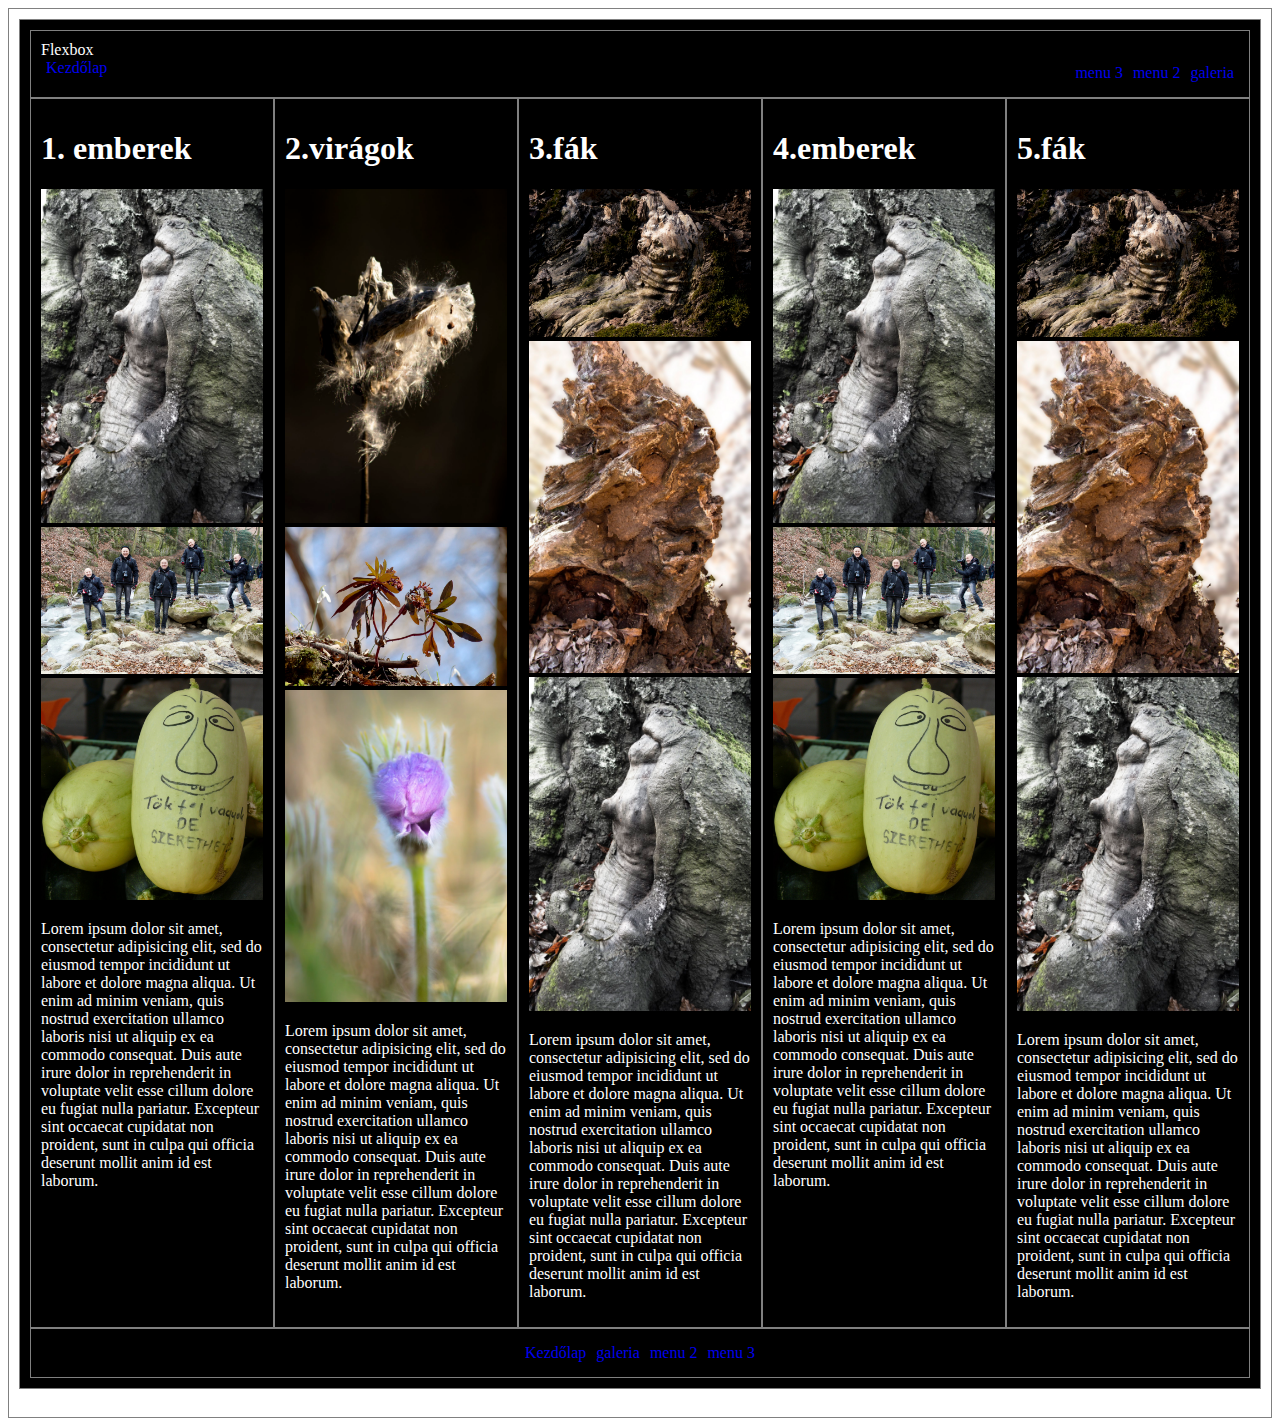
==== FlexGaleria/public_html/galeria.html @ ebb05934 "galéria 1" ====
<!DOCTYPE html>
<!--
To change this license header, choose License Headers in Project Properties.
To change this template file, choose Tools | Templates
and open the template in the editor.
-->
<html>
    <head>
        <title>Bartucz Tamas</title>
        <meta charset="UTF-8">
        <meta name="viewport" content="width=device-width, initial-scale=1.0">
        <link href="stilus.css" rel="stylesheet" type="text/css"/>
    </head>
     <body>
        <main>
            
            
            <header>Flexbox
            
             <nav>         
                
                 <div >
                    <a href="index.html">Kezdőlap</a>
             </div>
             
             <div id = felso>
                    <a href="galeria.html">galeria</a>
                    <a href="index.html">menu 2</a>
                    <a href="index.html">menu 3</a>
                    
                    </div>
                
            </nav>
            
            
            
            
            </header>
            <article id="galeria">
                
                <section>
                    <h1> 1. emberek </h1>
                    <img src="kepek/szerelmespar.jpg" alt=""/>
                    <img src="kepek/tobbisvanbelole.jpg" alt=""/>
                    <img src="kepek/tokfej.JPG" alt=""/>
                <p>
                        Lorem ipsum dolor sit amet, consectetur adipisicing elit, sed do eiusmod tempor incididunt ut labore et dolore magna aliqua. Ut enim ad minim veniam, quis nostrud exercitation ullamco laboris nisi ut aliquip ex ea commodo consequat. Duis aute irure dolor in reprehenderit in voluptate velit esse cillum dolore eu fugiat nulla pariatur. Excepteur sint occaecat cupidatat non proident, sunt in culpa qui officia deserunt mollit anim id est laborum.
                    </p>
                    
                </section>
                 <section>
                    <h1> 2.virágok </h1>
                    <img src="kepek/bolyhos.jpg" alt=""/>
                    <img src="kepek/erdeikutyatej.jpg" alt=""/>
                    <img src="kepek/kokorcsin1.jpg" alt=""/>
                    
                    
                <p>
                        Lorem ipsum dolor sit amet, consectetur adipisicing elit, sed do eiusmod tempor incididunt ut labore et dolore magna aliqua. Ut enim ad minim veniam, quis nostrud exercitation ullamco laboris nisi ut aliquip ex ea commodo consequat. Duis aute irure dolor in reprehenderit in voluptate velit esse cillum dolore eu fugiat nulla pariatur. Excepteur sint occaecat cupidatat non proident, sunt in culpa qui officia deserunt mollit anim id est laborum.
                    </p>
                    
                </section>
                
                 <section>
                    <h1> 3.fák </h1>
                    <img src="kepek/fatorzo.jpg" alt=""/>
                    <img src="kepek/oregfej.jpg" alt=""/>
                    <img src="kepek/szerelmespar.jpg" alt=""/>
                    
                <p>
                        Lorem ipsum dolor sit amet, consectetur adipisicing elit, sed do eiusmod tempor incididunt ut labore et dolore magna aliqua. Ut enim ad minim veniam, quis nostrud exercitation ullamco laboris nisi ut aliquip ex ea commodo consequat. Duis aute irure dolor in reprehenderit in voluptate velit esse cillum dolore eu fugiat nulla pariatur. Excepteur sint occaecat cupidatat non proident, sunt in culpa qui officia deserunt mollit anim id est laborum.
                    </p>
                    
                </section>
                
                 <section>
                    <h1> 4.emberek </h1>
                    
                    <img src="kepek/szerelmespar.jpg" alt=""/>
                    <img src="kepek/tobbisvanbelole.jpg" alt=""/>
                    <img src="kepek/tokfej.JPG" alt=""/>
                    
                <p>
                        Lorem ipsum dolor sit amet, consectetur adipisicing elit, sed do eiusmod tempor incididunt ut labore et dolore magna aliqua. Ut enim ad minim veniam, quis nostrud exercitation ullamco laboris nisi ut aliquip ex ea commodo consequat. Duis aute irure dolor in reprehenderit in voluptate velit esse cillum dolore eu fugiat nulla pariatur. Excepteur sint occaecat cupidatat non proident, sunt in culpa qui officia deserunt mollit anim id est laborum.
                    </p>
                    
                </section>
                
                 <section>
                    <h1> 5.fák </h1>
                    
                    <img src="kepek/fatorzo.jpg" alt=""/>
                    <img src="kepek/oregfej.jpg" alt=""/>
                    <img src="kepek/szerelmespar.jpg" alt=""/>
                    
                    
                <p>
                        Lorem ipsum dolor sit amet, consectetur adipisicing elit, sed do eiusmod tempor incididunt ut labore et dolore magna aliqua. Ut enim ad minim veniam, quis nostrud exercitation ullamco laboris nisi ut aliquip ex ea commodo consequat. Duis aute irure dolor in reprehenderit in voluptate velit esse cillum dolore eu fugiat nulla pariatur. Excepteur sint occaecat cupidatat non proident, sunt in culpa qui officia deserunt mollit anim id est laborum.
                    </p>
                    
                </section>
          
                
                
                
                
                
                
                
                
                
                
                    </article>
                
                   
            <footer>
               <nav>         
                
                 
                    <a href="index.html">Kezdőlap</a>
                    <a href="galeria.html">galeria</a>
                    <a href="index.html">menu 2</a>
                    <a href="index.html">menu 3</a>
                
            </nav>
                
                
                
            </footer>
                   
                    
                   
          
                  
        </main>
        <div>TODO write content</div>
    </body>
</html>
---- FlexGaleria/public_html/stilus.css ----
@charset "utf-8";

body,header,main, section, footer{
    border: 1px solid grey;
    box-sizing: border-box;
    padding: 10px;
    color: white;
}

main {
    margin: auto    ;
    padding: 10px;
    background: black;
    
    
    
}

article{
    
    display: flex;
    flex-direction:row;
    flex-wrap: wrap;
    
    
}

section {
    flex: 1 0 25%;
    
}
#galeria section {
    flex: 1 0 20%;
    
}


footer nav{
    
    display: flex;
    justify-content: center;
    
    
}

nav{
    display: flex;
    justify-content:space-between;
}
nav #felso{
    display: flex;
    flex-direction: row-reverse;
    
}

nav a {
    
    text-decoration: none;
    padding: 5px;
}
section img{
    width: 100%;
}












@media screen and (max-width:900px){
    
section {
    flex: 33.3333%;
    
}
    
    
    
}


@media screen and (max-width:600px){
    
section {
    flex: auto;
    
}
    
nav{
   
    flex-direction:column;
}
nav #felso{
    
   
    flex-direction: column-reverse;
    
}


    
    
}
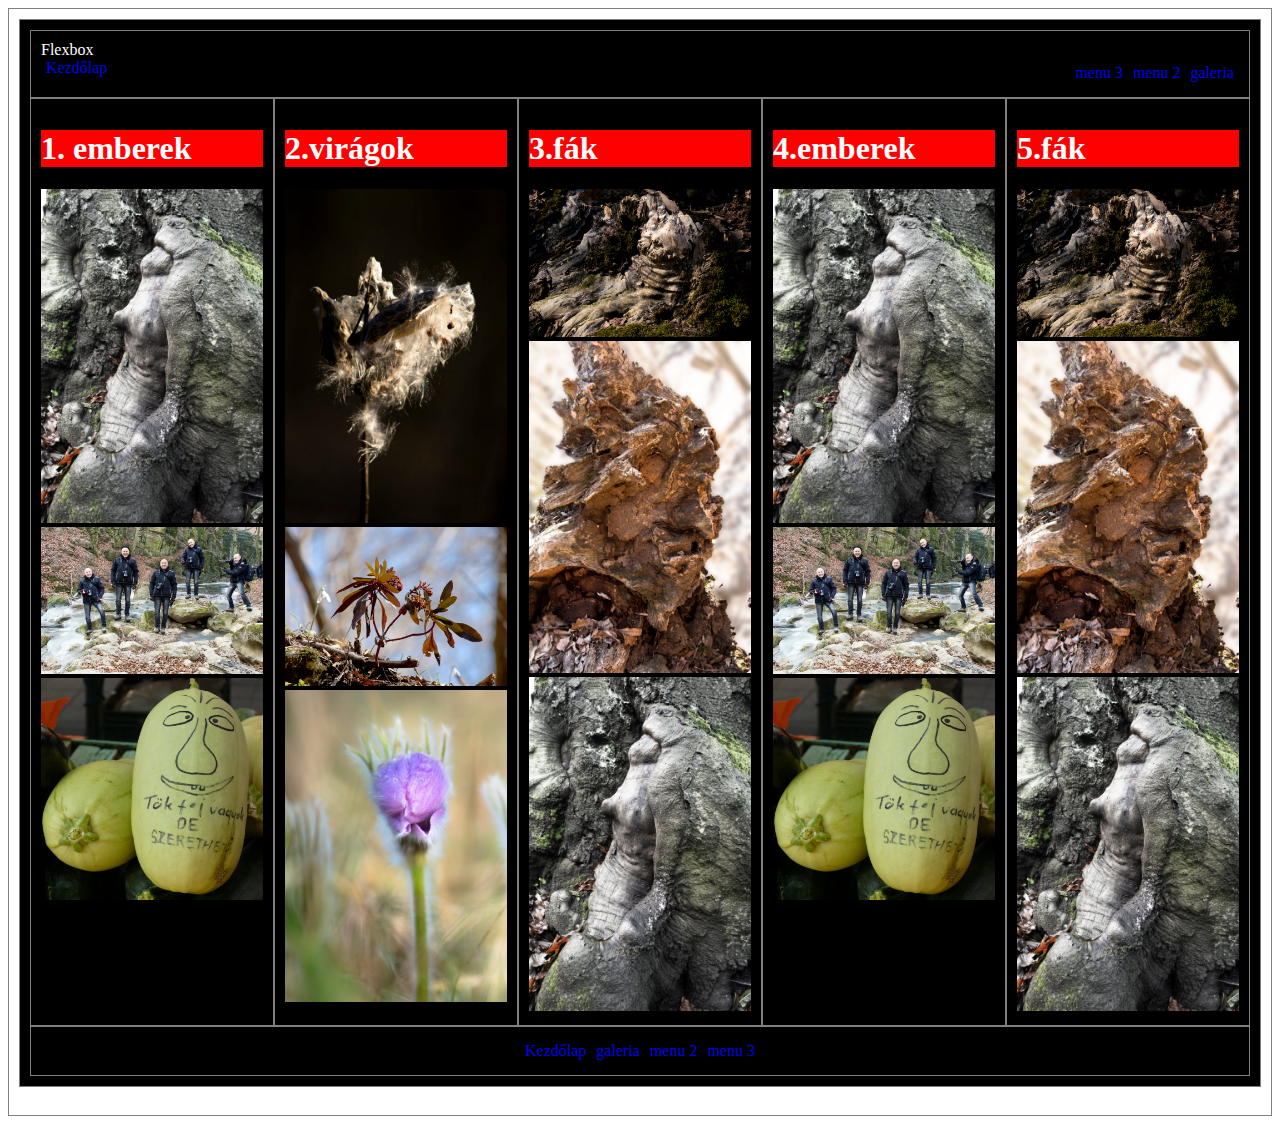
==== commit 5bc84189: "galéria beépítése" ====
--- a/FlexGaleria/public_html/galeria.html
+++ b/FlexGaleria/public_html/galeria.html
@@ -43,9 +43,7 @@
                     <img src="kepek/szerelmespar.jpg" alt=""/>
                     <img src="kepek/tobbisvanbelole.jpg" alt=""/>
                     <img src="kepek/tokfej.JPG" alt=""/>
-                <p>
-                        Lorem ipsum dolor sit amet, consectetur adipisicing elit, sed do eiusmod tempor incididunt ut labore et dolore magna aliqua. Ut enim ad minim veniam, quis nostrud exercitation ullamco laboris nisi ut aliquip ex ea commodo consequat. Duis aute irure dolor in reprehenderit in voluptate velit esse cillum dolore eu fugiat nulla pariatur. Excepteur sint occaecat cupidatat non proident, sunt in culpa qui officia deserunt mollit anim id est laborum.
-                    </p>
+                
                     
                 </section>
                  <section>
@@ -55,9 +53,7 @@
                     <img src="kepek/kokorcsin1.jpg" alt=""/>
                     
                     
-                <p>
-                        Lorem ipsum dolor sit amet, consectetur adipisicing elit, sed do eiusmod tempor incididunt ut labore et dolore magna aliqua. Ut enim ad minim veniam, quis nostrud exercitation ullamco laboris nisi ut aliquip ex ea commodo consequat. Duis aute irure dolor in reprehenderit in voluptate velit esse cillum dolore eu fugiat nulla pariatur. Excepteur sint occaecat cupidatat non proident, sunt in culpa qui officia deserunt mollit anim id est laborum.
-                    </p>
+                
                     
                 </section>
                 
@@ -67,9 +63,7 @@
                     <img src="kepek/oregfej.jpg" alt=""/>
                     <img src="kepek/szerelmespar.jpg" alt=""/>
                     
-                <p>
-                        Lorem ipsum dolor sit amet, consectetur adipisicing elit, sed do eiusmod tempor incididunt ut labore et dolore magna aliqua. Ut enim ad minim veniam, quis nostrud exercitation ullamco laboris nisi ut aliquip ex ea commodo consequat. Duis aute irure dolor in reprehenderit in voluptate velit esse cillum dolore eu fugiat nulla pariatur. Excepteur sint occaecat cupidatat non proident, sunt in culpa qui officia deserunt mollit anim id est laborum.
-                    </p>
+                
                     
                 </section>
                 
@@ -80,9 +74,7 @@
                     <img src="kepek/tobbisvanbelole.jpg" alt=""/>
                     <img src="kepek/tokfej.JPG" alt=""/>
                     
-                <p>
-                        Lorem ipsum dolor sit amet, consectetur adipisicing elit, sed do eiusmod tempor incididunt ut labore et dolore magna aliqua. Ut enim ad minim veniam, quis nostrud exercitation ullamco laboris nisi ut aliquip ex ea commodo consequat. Duis aute irure dolor in reprehenderit in voluptate velit esse cillum dolore eu fugiat nulla pariatur. Excepteur sint occaecat cupidatat non proident, sunt in culpa qui officia deserunt mollit anim id est laborum.
-                    </p>
+               
                     
                 </section>
                 
@@ -94,9 +86,7 @@
                     <img src="kepek/szerelmespar.jpg" alt=""/>
                     
                     
-                <p>
-                        Lorem ipsum dolor sit amet, consectetur adipisicing elit, sed do eiusmod tempor incididunt ut labore et dolore magna aliqua. Ut enim ad minim veniam, quis nostrud exercitation ullamco laboris nisi ut aliquip ex ea commodo consequat. Duis aute irure dolor in reprehenderit in voluptate velit esse cillum dolore eu fugiat nulla pariatur. Excepteur sint occaecat cupidatat non proident, sunt in culpa qui officia deserunt mollit anim id est laborum.
-                    </p>
+                
                     
                 </section>
           
--- a/FlexGaleria/public_html/stilus.css
+++ b/FlexGaleria/public_html/stilus.css
@@ -25,6 +25,11 @@
     
 }
 
+#galeria{
+    
+    
+}
+
 section {
     flex: 1 0 25%;
     
@@ -33,7 +38,9 @@
     flex: 1 0 20%;
     
 }
-
+#galeria h1{
+    background: red;
+}
 
 footer nav{
     
